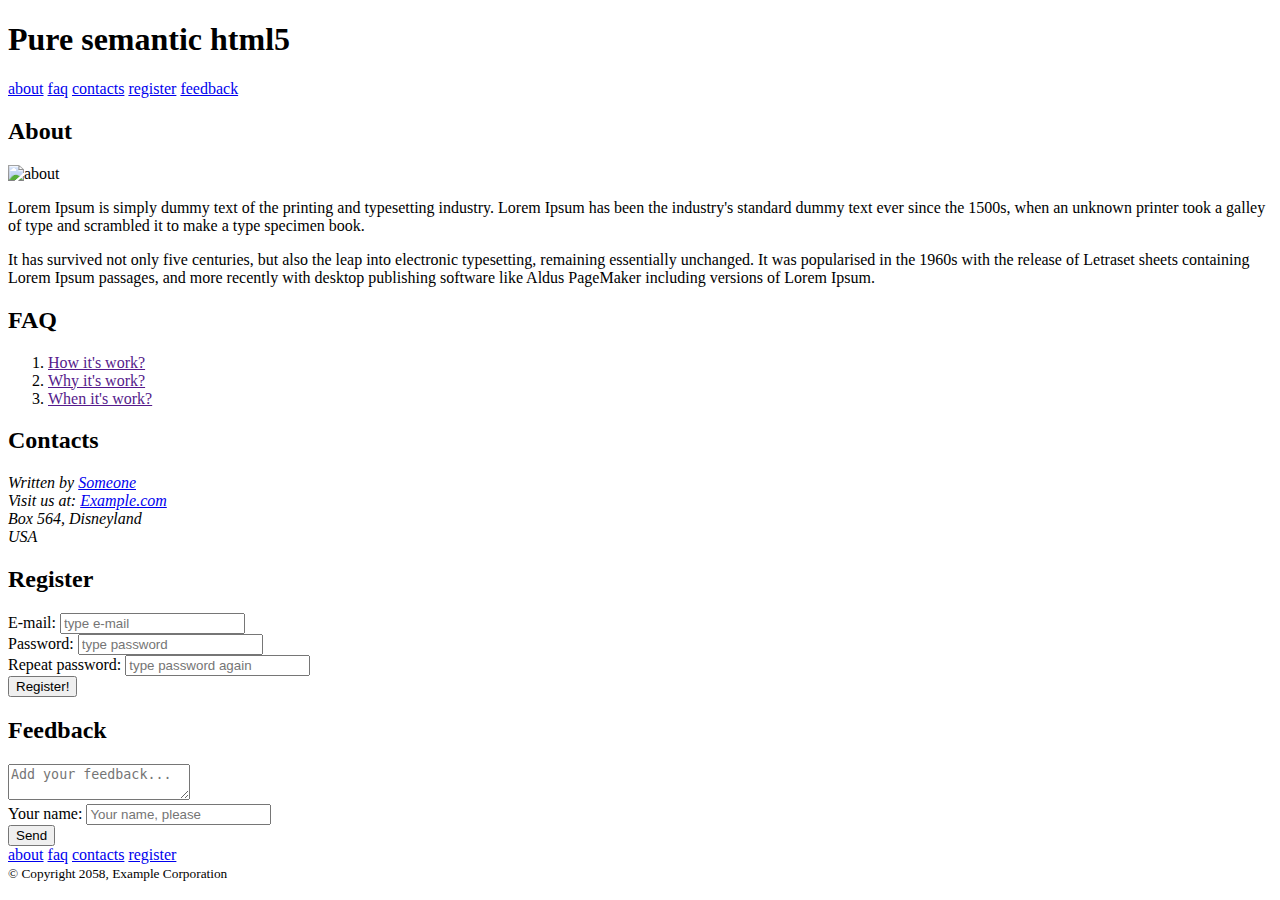
==== html5/index.html @ 040a2046 "initial" ====
<!doctype html>
<html>
	<head>
		<meta charset="utf-8" />
		<title>Pure semantic HTML</title>
	</head>
	<body>
		<header>
			<h1>Pure semantic html5</h1>
		</header>
		<nav>
			<a href="#about">about</a>
			<a href="#faq">faq</a> 
			<a href="#contacts">contacts</a> 
			<a href="#register">register</a>
			<a href="#feedback">feedback</a>
		</nav>
		<article id="about">
			<h2>About</h2>
			<section>
					<img src="http://www.fairshare.cc/wp-content/uploads/2012/12/about.jpg" alt="about" height="300" width="300" />
					<p>Lorem Ipsum is simply dummy text of the printing and typesetting industry. Lorem Ipsum has been the industry's standard dummy text ever since the 1500s, when an unknown printer took a galley of type and scrambled it to make a type specimen book.</p>
			</section>
			<section>
				It has survived not only five centuries, but also the leap into electronic typesetting, remaining essentially unchanged. It was popularised in the 1960s with the release of Letraset sheets containing Lorem Ipsum passages, and more recently with desktop publishing software like Aldus PageMaker including versions of Lorem Ipsum.
			</section>
		</article>
		<aside id="faq">
			<h2>FAQ</h2>
			<ol>
				<li><a href="">How it's work?</a></li>
				<li><a href="">Why it's work?</a></li>
				<li><a href="">When it's work?</a></li>
			</ol>
		</aside>
		<section id="contacts">
			<h2>Contacts</h2>
			<address>
				Written by <a href="mailto:example@example.com">Someone</a><br/> 
				Visit us at: <a href="#">Example.com</a><br/>
				Box 564, Disneyland<br/>
				USA
			</address>
		</section>
		<section id="register">
			<h2>Register</h2>
			<form action="#">
				<label>E-mail: <input type="email" name="user_email" placeholder="type e-mail" /></label><br/>
				<label>Password: <input type="password" name="user_pwd" placeholder="type password" /></label><br/>
				<label>Repeat password: <input type="password" name="user_pwd" placeholder="type password again" /></label><br/>
				<button type="submit">Register!</button>
			</form>
		</section>
		<section id="feedback">
			<h2>Feedback</h2>
			<form action="#">
				<textarea placeholder="Add your feedback..."></textarea><br/>
				<label>Your name: <input type="text" name="user_name" placeholder="Your name, please" /></label><br/>
				<button type="submit">Send</button>
			</form>
		</section>
		<footer>
			<nav>
				<a href="#about">about</a>
				<a href="#faq">faq</a> 
				<a href="#contacts">contacts</a> 
				<a href="#register">register</a>
			</nav>
			<small>&copy; Copyright 2058, Example Corporation</small>
		</footer>
	</body>
</html>
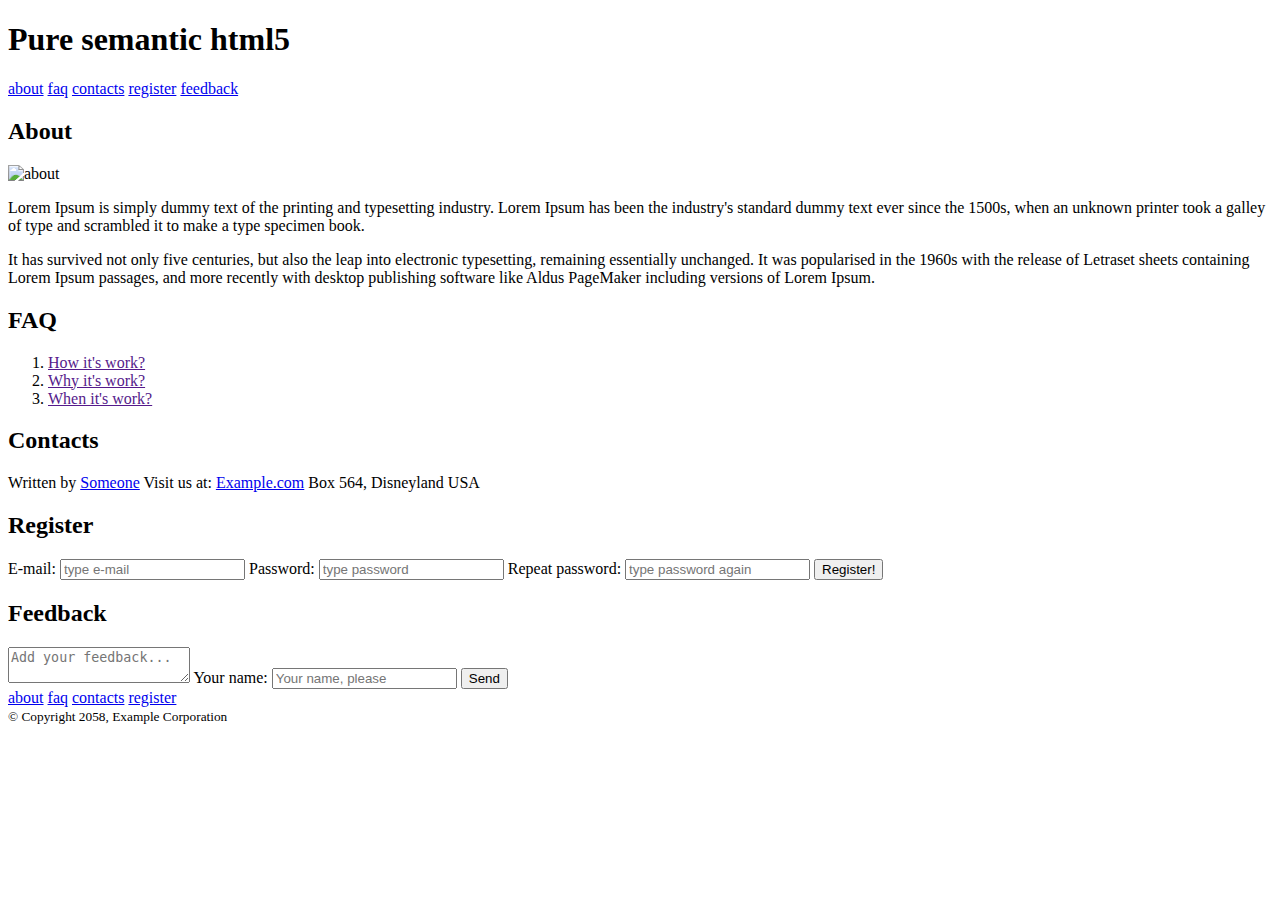
==== commit 7dd9234e: "Update index.html" ====
--- a/html5/index.html
+++ b/html5/index.html
@@ -35,27 +35,26 @@
 		</aside>
 		<section id="contacts">
 			<h2>Contacts</h2>
-			<address>
-				Written by <a href="mailto:example@example.com">Someone</a><br/> 
-				Visit us at: <a href="#">Example.com</a><br/>
-				Box 564, Disneyland<br/>
-				USA
-			</address>
+			<p>
+				Written by <a href="mailto:example@example.com">Someone</a>
+				Visit us at: <a href="#">Example.com</a>
+				Box 564, Disneyland USA
+			</p>
 		</section>
 		<section id="register">
 			<h2>Register</h2>
 			<form action="#">
-				<label>E-mail: <input type="email" name="user_email" placeholder="type e-mail" /></label><br/>
-				<label>Password: <input type="password" name="user_pwd" placeholder="type password" /></label><br/>
-				<label>Repeat password: <input type="password" name="user_pwd" placeholder="type password again" /></label><br/>
+				<label>E-mail: <input type="email" name="user_email" placeholder="type e-mail" /></label>
+				<label>Password: <input type="password" name="user_pwd" placeholder="type password" /></label>
+				<label>Repeat password: <input type="password" name="user_pwd" placeholder="type password again" /></label>
 				<button type="submit">Register!</button>
 			</form>
 		</section>
 		<section id="feedback">
 			<h2>Feedback</h2>
 			<form action="#">
-				<textarea placeholder="Add your feedback..."></textarea><br/>
-				<label>Your name: <input type="text" name="user_name" placeholder="Your name, please" /></label><br/>
+				<textarea placeholder="Add your feedback..."></textarea>
+				<label>Your name: <input type="text" name="user_name" placeholder="Your name, please" /></label>
 				<button type="submit">Send</button>
 			</form>
 		</section>
@@ -69,4 +68,4 @@
 			<small>&copy; Copyright 2058, Example Corporation</small>
 		</footer>
 	</body>
-</html>+</html>
